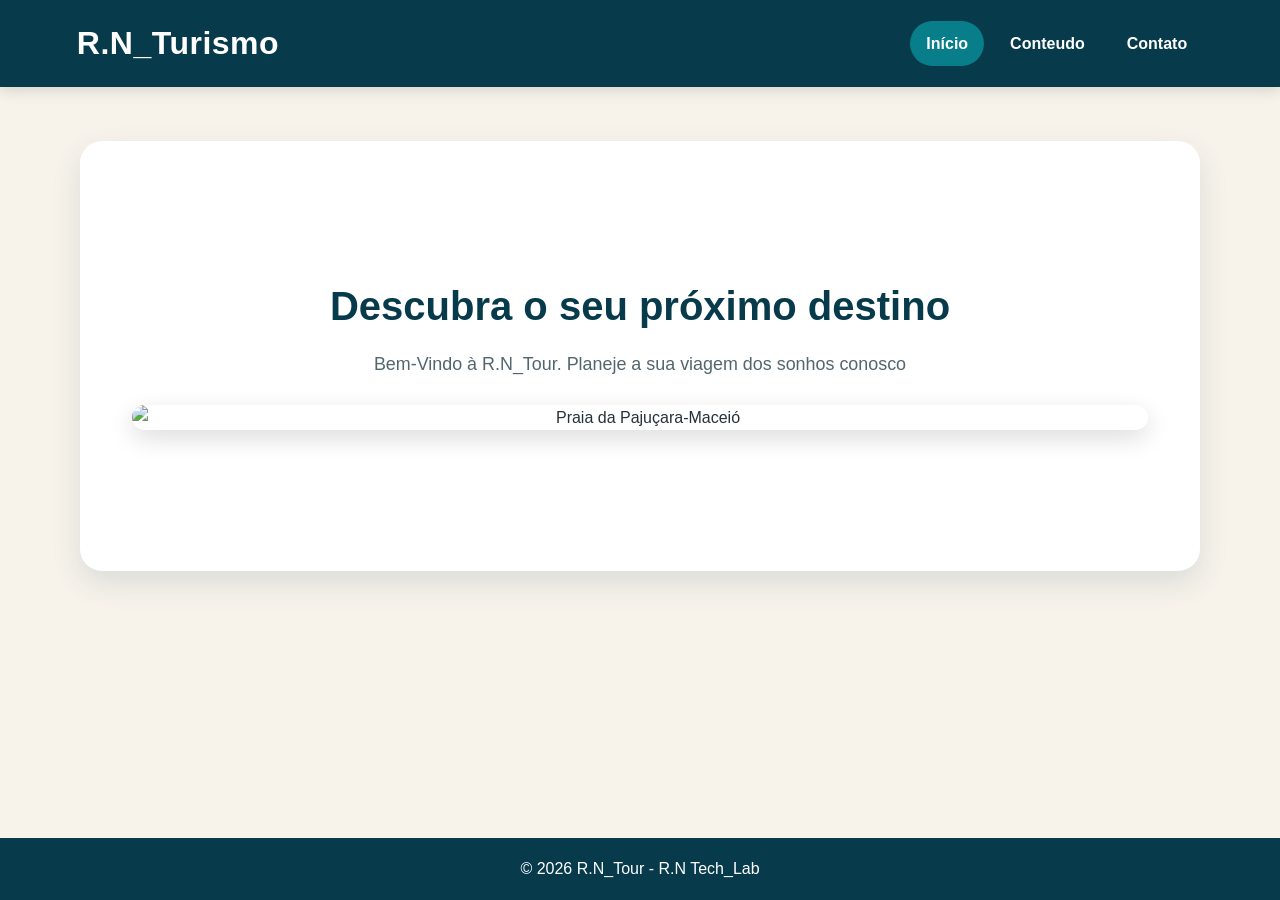
==== index.html @ 8d7750d0 "site acadêmico - R.N Tour" ====
<!doctype html>
<html lang="pt-br">
    <head>
        <meta charset="utf-8">
        <meta name="viewport"
            content="width=device-width,
            initial-scale=1.0">
            <link rel="stylesheet" href="css/index.css">
        <title>R.N_Tour</title>
    </head>
    <body>
       <header>
            <div class="logo">
                <h1>R.N_Turismo</h1>
            </div>
            <nav arial-label="navegacao principal">
                <ul>
                    <li><a href="index.html">Início</a></li>
                    <li><a href="conteudo.html">Conteudo</a></li>
                    <li><a href="contato.html">Contato</a></li>
                </ul>
            </nav>
       </header>

       <main>
        <section class="apresentacao">
            <h2>Descubra o seu próximo destino</h2>
            <p>Bem-Vindo à R.N_Tour. Planeje a sua viagem dos sonhos conosco</p>
            <img src="https://tse4.mm.bing.net/th/id/OIP.hkgpakDmfSkSFEM1fLxCXgHaE2?r=0&rs=1&pid=ImgDetMain&o=7&rm=3" alt="Praia da Pajuçara-Maceió" class="img-destaque">
        </section>
       </main>

       <footer>
        <p>&copy; 2026 R.N_Tour - R.N Tech_Lab</p>
       </footer>

       <script src="js/index.js"></script>
    </body>
</html>
---- css/index.css ----
:root {
    --azul-escuro: #073b4c;
    --azul: #087e8b;
    --azul-claro: #e8f6f7;
    --areia: #f7f3eb;
    --texto: #263238;
    --branco: #ffffff;
    --sombra: 0 12px 30px rgba(7, 59, 76, .12);
}

* { box-sizing: border-box; }

html { scroll-behavior: smooth; }

body {
    margin: 0;
    min-height: 100vh;
    display: flex;
    flex-direction: column;
    font-family: Arial, Helvetica, sans-serif;
    color: var(--texto);
    background: var(--areia);
    line-height: 1.6;
}

header {
    width: 100%;
    padding: 18px clamp(20px, 6vw, 90px);
    display: flex;
    align-items: center;
    justify-content: space-between;
    gap: 24px;
    background: var(--azul-escuro);
    color: var(--branco);
    box-shadow: 0 3px 14px rgba(0,0,0,.14);
}

.logo h1 {
    margin: 0;
    font-size: clamp(1.45rem, 3vw, 2rem);
    letter-spacing: .5px;
}

nav ul {
    display: flex;
    align-items: center;
    gap: 10px;
    margin: 0;
    padding: 0;
    list-style: none;
}

nav a {
    display: inline-block;
    padding: 10px 16px;
    border-radius: 24px;
    color: var(--branco);
    text-decoration: none;
    font-weight: 700;
    transition: background .2s ease, transform .2s ease;
}

nav a:hover, nav a:focus-visible, nav a.ativo {
    background: var(--azul);
    outline: none;
}

nav a:hover { transform: translateY(-2px); }

main {
    width: min(1120px, 90%);
    margin: 0 auto;
    padding: 54px 0 64px;
    flex: 1;
}

h2 {
    margin: 0 0 12px;
    color: var(--azul-escuro);
    font-size: clamp(1.8rem, 4vw, 2.5rem);
    line-height: 1.2;
}

p { margin-top: 0; }

footer {
    padding: 18px;
    text-align: center;
    background: var(--azul-escuro);
    color: var(--branco);
}

footer p { margin: 0; }

img {
    display: block;
    max-width: 100%;
}

@media (max-width: 650px) {
    header {
        flex-direction: column;
        padding: 18px 16px;
        gap: 12px;
    }
    nav ul { flex-wrap: wrap; justify-content: center; }
    nav a { padding: 8px 12px; }
    main { padding: 36px 0 48px; }
}

.apresentacao {
    min-height: 430px;
    display: flex;
    flex-direction: column;
    align-items: center;
    justify-content: center;
    padding: clamp(24px, 5vw, 52px);
    text-align: center;
    background: var(--branco);
    border-radius: 22px;
    box-shadow: var(--sombra);
    overflow: hidden;
}

.apresentacao p {
    max-width: 650px;
    margin: 8px auto 26px;
    color: #53666d;
    font-size: 1.12rem;
}

.img-destaque {
    width: 100%;
    max-height: 430px;
    object-fit: cover;
    border-radius: 16px;
    box-shadow: 0 8px 24px rgba(0,0,0,.14);
    transition: transform .35s ease;
}

.img-destaque:hover { transform: scale(1.015); }

@media (max-width: 650px) {
    .apresentacao { min-height: auto; }
}
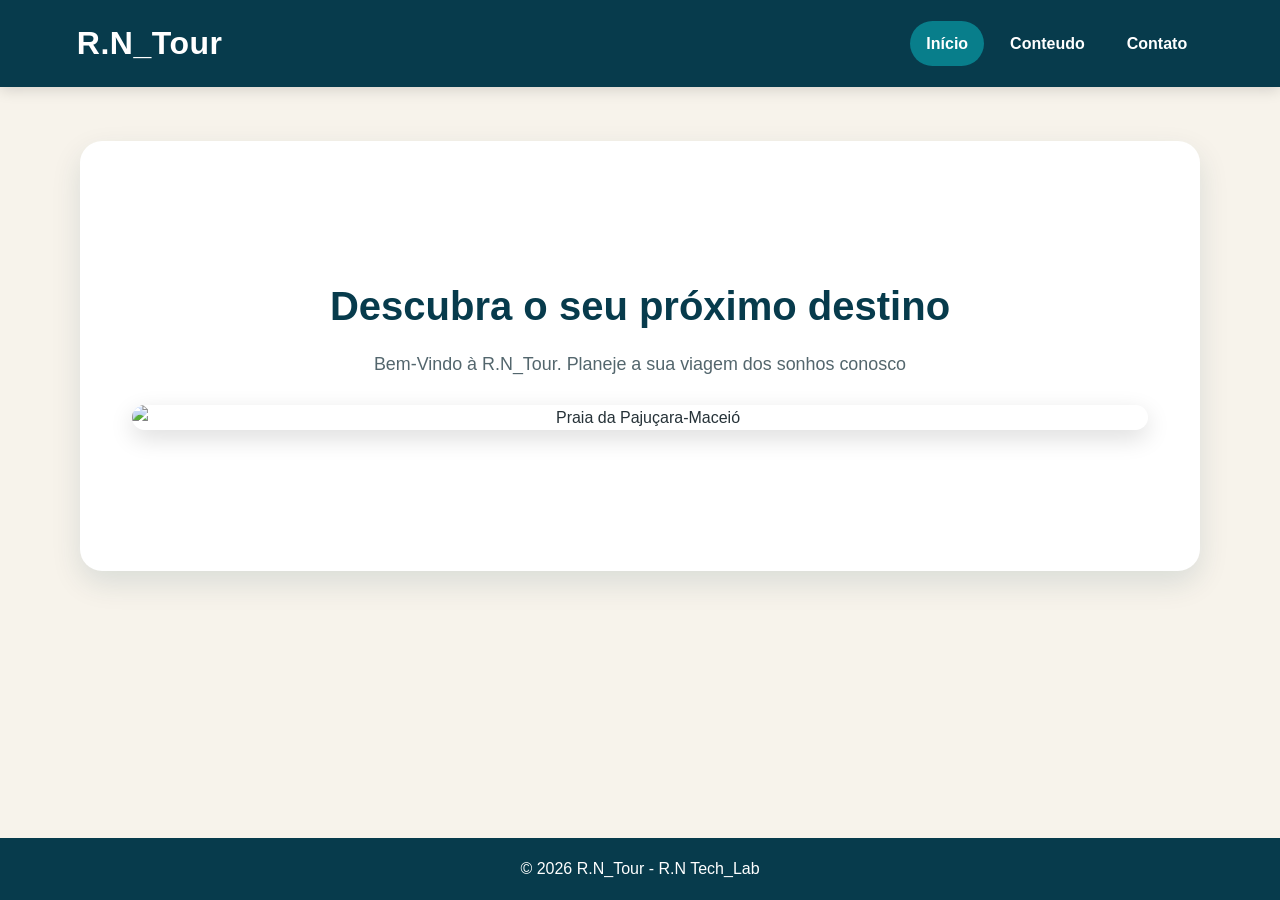
==== commit 1593e83f: "site atualizado v3" ====
--- a/index.html
+++ b/index.html
@@ -11,7 +11,7 @@
     <body>
        <header>
             <div class="logo">
-                <h1>R.N_Turismo</h1>
+                <h1>R.N_Tour</h1>
             </div>
             <nav arial-label="navegacao principal">
                 <ul>
